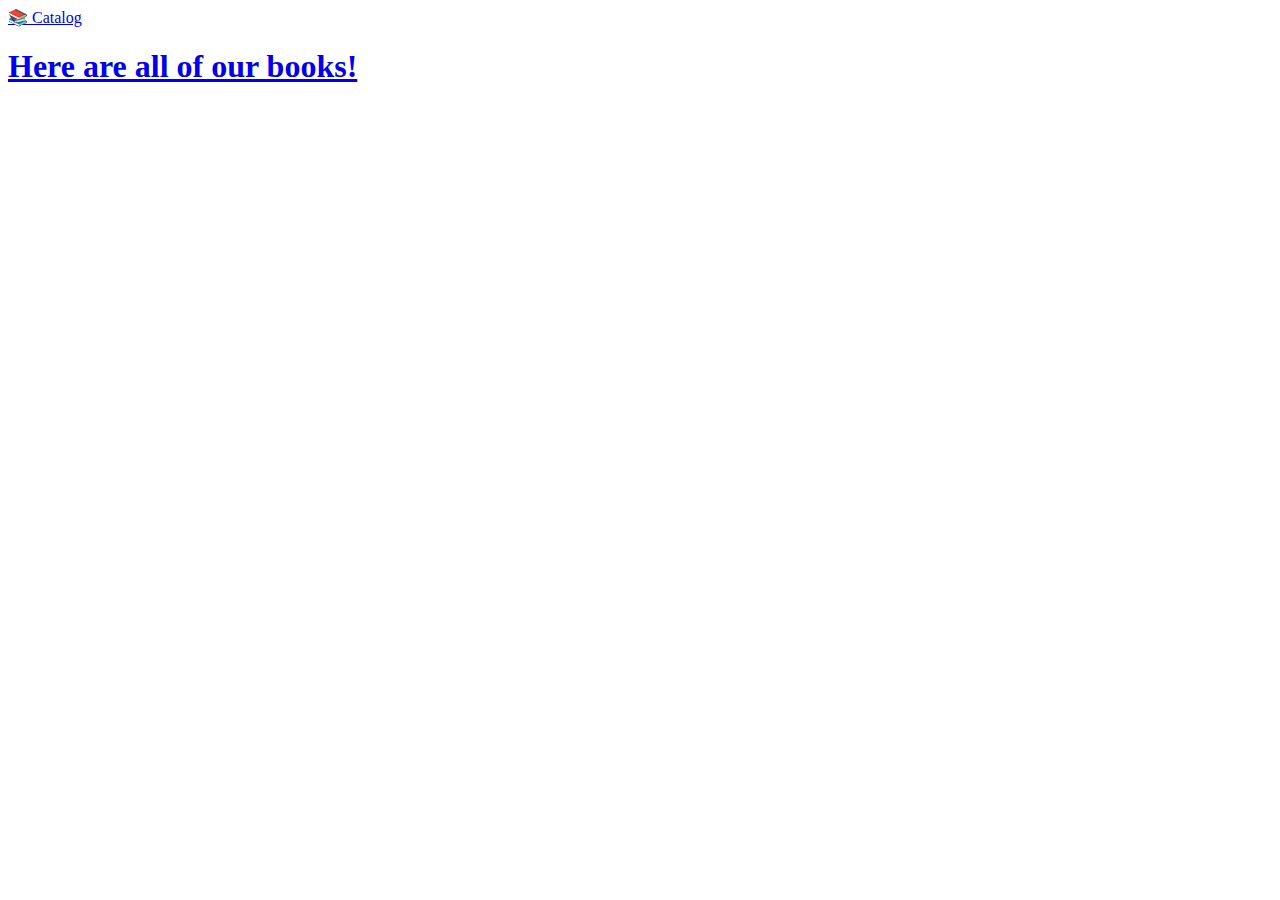
==== catalog.html @ 7ffc2f9c "initial commit" ====
<!DOCTYPE html>
<html lang="en">
<head>
    <meta charset="UTF-8">
    <title>Title</title>
</head>
<body>
<li><a href="catalog.html">&#128218; Catalog</li>
<h1>Here are all of our books!</h1>
</body>
</html>
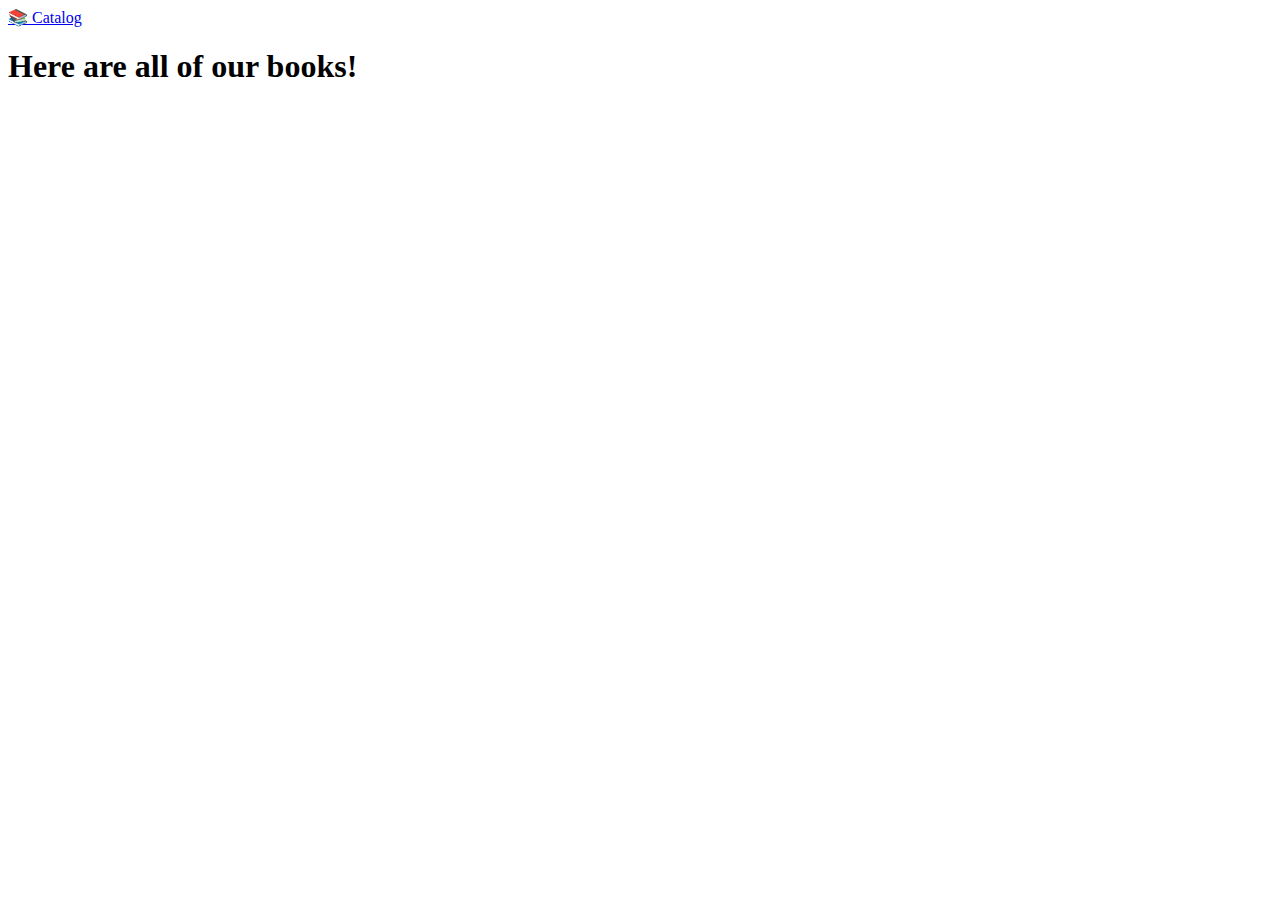
==== commit 08073125: "initial commit" ====
--- a/catalog.html
+++ b/catalog.html
@@ -5,7 +5,7 @@
     <title>Title</title>
 </head>
 <body>
-<li><a href="catalog.html">&#128218; Catalog</li>
+<li><a class="active" href="catalog.html">&#128218; Catalog</a></li>
 <h1>Here are all of our books!</h1>
 </body>
 </html>